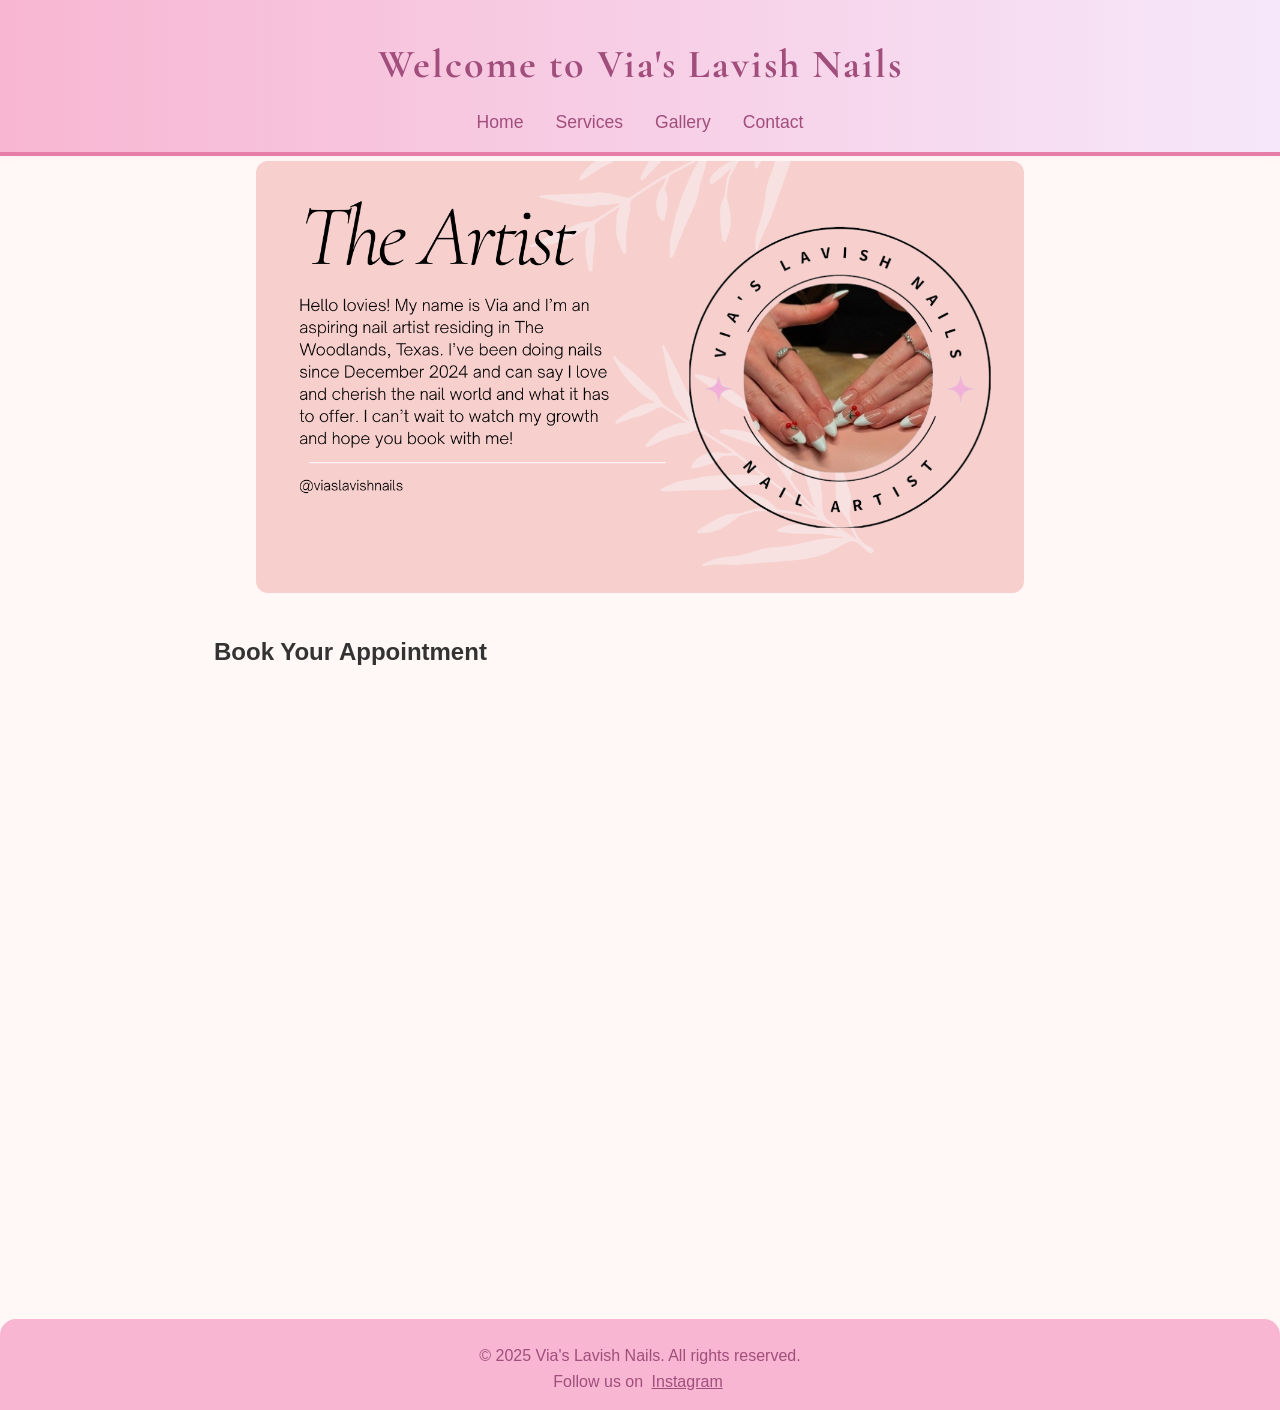
==== pages/Index.html @ 74e8267a "Reorganized project" ====
<!DOCTYPE html>
<html lang="en">
<head>
    <meta charset="UTF-8">
    <meta name="viewport" content="width=device-width, initial-scale=1.0">
    <title>Via's Lavish Nails</title>
    <link rel="icon" type="image/x-icon" href="../assets/images/Via's logo.jpg">
    <link rel="stylesheet" href="../css/style.css">
    <script src="../js/script.js"></script>

    <link rel="preconnect" href="https://fonts.googleapis.com">
    <link rel="preconnect" href="https://fonts.gstatic.com" crossorigin>
    <link href="https://fonts.googleapis.com/css2?family=Cormorant+Garamond:ital,wght@0,300..700;1,300..700&display=swap" rel="stylesheet">
</head>
<body>
    <header>
        <h1>Welcome to Via's Lavish Nails</h1>
        <nav>
            <ul>
                <li><a href="Index.html">Home</a></li>
                <li><a href="Services.html">Services</a></li>
                <li><a href="Gallery.html">Gallery</a></li>
                <li><a href="contact.html">Contact</a></li>
            </ul>
        </nav>
    </header>

    <section class="banner">
        <img src="../assets/images/small.png" alt="Banner" class="banner-img">
    </section>

    <main>
        <h2>Book Your Appointment</h2>
            <!-- Google Calendar Appointment Scheduling begin -->
                <iframe src="https://calendar.google.com/calendar/appointments/schedules/AcZssZ3xyOz-fED2bCEDqWOzJ80_HCUPWv3-gS503DLEwneGvwaDkG8nTBQccUfj9m2VPEfbjI3IJ9NE?gv=true" style="border: 0" width="100%" height="600" frameborder="0"></iframe>
            <!-- End Google Calendar Appointment Scheduling -->
    </main>

    <footer>
        <p>&copy; 2025 Via's Lavish Nails. All rights reserved.</p>
        <p>Follow us on 
            <a href="https://www.instagram.com/viaslavishnails/">Instagram</a>
        </p>
    </footer>
</body>
</html>
---- css/style.css ----
/* Reset some default styles */
* {
    margin: 0;
    padding: 0;
    box-sizing: border-box;
}

body {
    font-family: 'Segoe UI', Arial, sans-serif;
    background: #fff8f6;
    color: #333;
    line-height: 1.6;
}

/* Header styles */
header {
    background: linear-gradient(90deg, #f8b6d2 0%, #f6e7fa 100%);
    padding: 32px 0 16px 0;
    text-align: center;
    box-shadow: 0 2px 8px rgba(248,182,210,0.08);
}

header h1 {
    font-size: 2.5rem;
    color: #a14e7c;
    margin-bottom: 12px;
    letter-spacing: 2px;
    font-weight: 700;
}

nav ul {
    list-style: none;
    display: flex;
    justify-content: center;
    gap: 32px;
}

nav a {
    text-decoration: none;
    color: #a14e7c;
    font-weight: 500;
    font-size: 1.1rem;
    transition: color 0.2s;
}

nav a:hover {
    color: #e67ca7;
}

/* Main content styles */
main {
    max-width: 900px;
    margin: 40px auto;
    padding: 0 24px;
}

.intro, .highlights, .call-to-action {
    background: #fff;
    border-radius: 12px;
    box-shadow: 0 2px 12px rgba(161,78,124,0.07);
    padding: 32px 24px;
    margin-bottom: 32px;
}

.intro h2, .highlights h2, .call-to-action h2 {
    color: #a14e7c;
    font-size: 2rem;
    margin-bottom: 16px;
    font-weight: 600;
}

.intro p, .call-to-action p {
    font-size: 1.1rem;
    color: #555;
}

.highlights ul {
    margin-top: 12px;
    padding-left: 20px;
}

.highlights li {
    font-size: 1.05rem;
    margin-bottom: 10px;
    color: #6c3a5c;
    position: relative;
}

.highlights li::before {
    content: "💅";
    margin-right: 8px;
}

/* Call to action button */
.btn {
    display: inline-block;
    margin-top: 18px;
    padding: 12px 32px;
    background: linear-gradient(90deg, #e67ca7 0%, #a14e7c 100%);
    color: #fff;
    border: none;
    border-radius: 24px;
    font-size: 1.1rem;
    font-weight: 600;
    text-decoration: none;
    box-shadow: 0 2px 8px rgba(230,124,167,0.15);
    transition: background 0.2s, transform 0.2s;
}

.btn:hover {
    background: linear-gradient(90deg, #a14e7c 0%, #e67ca7 100%);
    transform: translateY(-2px) scale(1.04);
}

/* Footer styles */
footer {
    background: #f8b6d2;
    color: #a14e7c;
    text-align: center;
    padding: 24px 0 16px 0;
    font-size: 1rem;
    margin-top: 40px;
    border-top-left-radius: 16px;
    border-top-right-radius: 16px;
}

footer a {
    color: #a14e7c;
    text-decoration: underline;
    margin: 0 4px;
    transition: color 0.2s;
}

footer a:hover {
    color: #e67ca7;
}

/* Additional styles for better aesthetics */
header {
    border-bottom: 4px solid #e67ca7;
}

.gallery {
    display: grid;
    grid-template-columns: repeat(auto-fill, minmax(200px, 1fr));
    gap: 16px;
}

.gallery img {
    width: 100%;
    border-radius: 12px;
    box-shadow: 0 2px 8px rgba(161,78,124,0.1);
    transition: transform 0.2s;
}

.gallery img:hover {
    transform: scale(1.05);
}

.banner {
    display: flex;
    justify-content: center;
    align-items: center;
    margin: 0 auto;
    width: 60%;
    height: 40%; /* Adjust height as needed */
    margin-top: 5px;
}

.banner-img {
    width: 100%;
    height: auto;
    border-radius: 12px;
}

@media (max-width: 480px) { /* Mobile */
    .banner {
        height: 25%;
        width: 1000%;
    }
}

@media (max-width: 768px) { /* Tablet */
    .banner {
        height: 60%;
        width: 80%;
    }
}
header h1 {
            font-family: 'Cormorant Garamond', serif;
        }

.services {
    display: flex;
    flex-wrap: wrap;
    gap: 5px; /* Add spacing between service cards */
    justify-content: center;
}

.service-card {
    background: #fff;
    border-radius: 12px;
    box-shadow: 0 2px 8px rgba(161,78,124,0.1);
    transition: transform 0.2s, box-shadow 0.2s;
    padding: 16px;
    text-align: center;
    width: 300px;
}

.service-card:hover {
    transform: scale(1.05);
    box-shadow: 0 4px 12px rgba(161,78,124,0.2);
}

@media (max-width: 480px) {
    .service-card {
        width: 100%;
    }
}
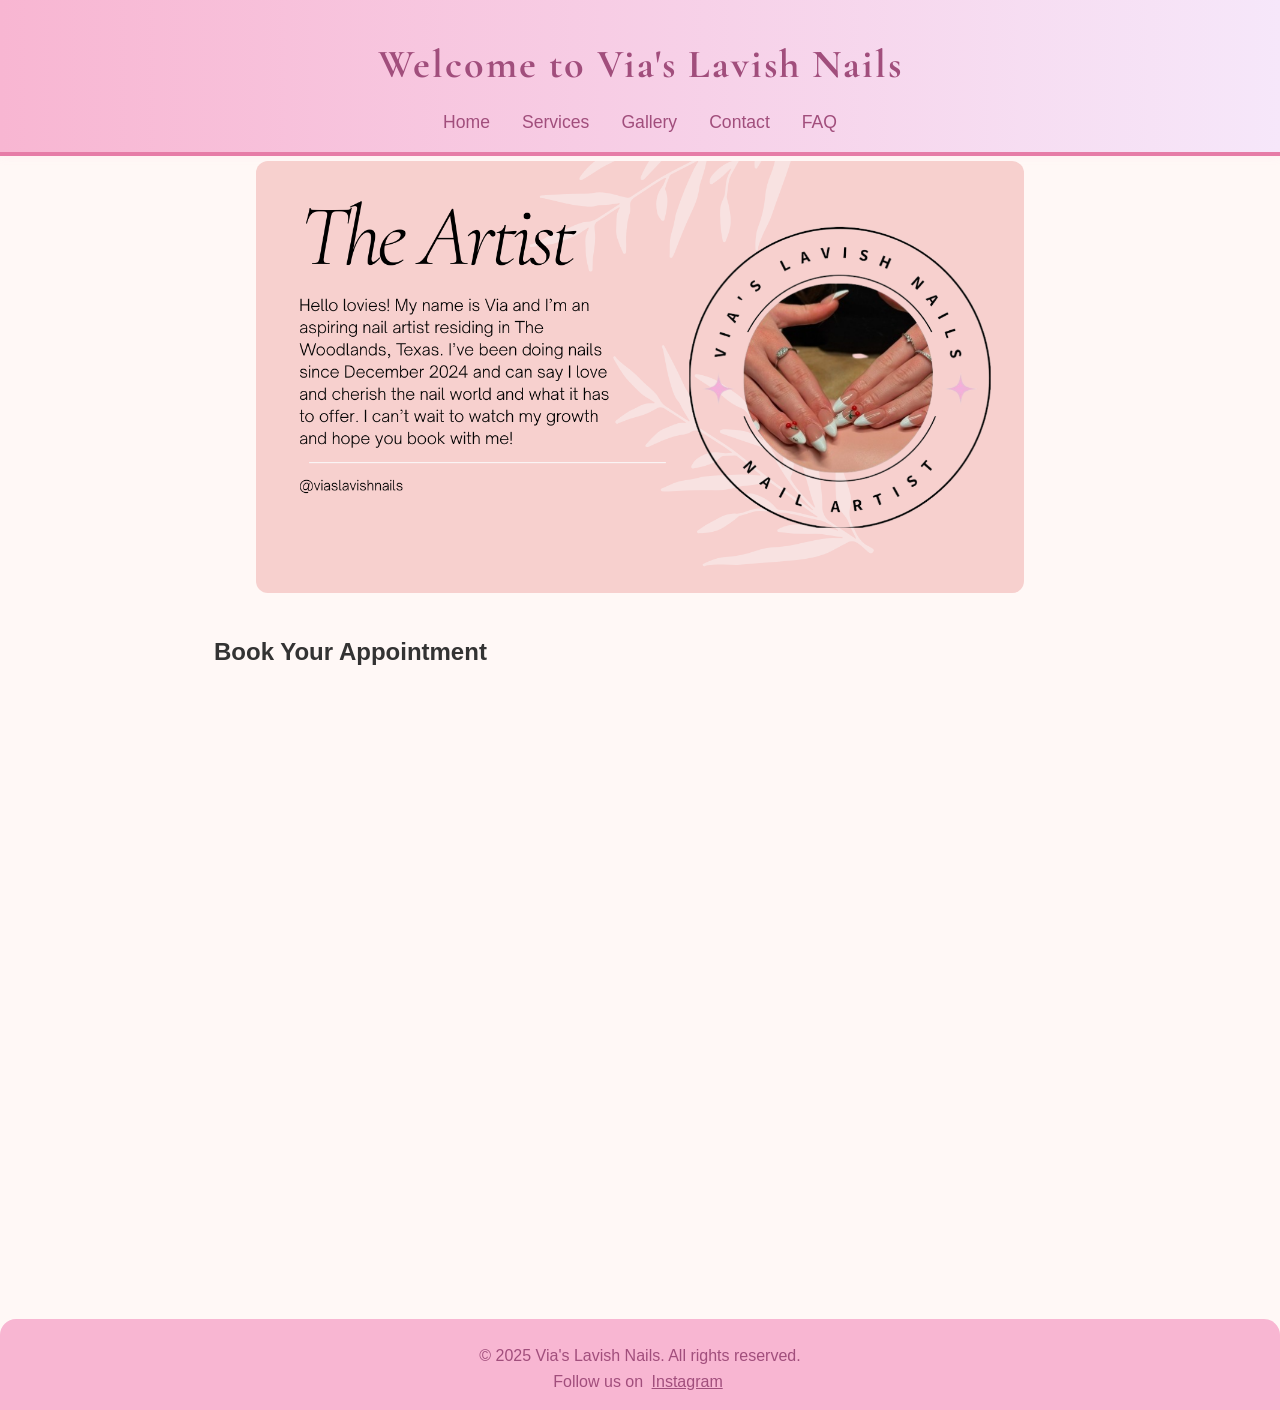
==== commit 7a96f9cb: "My teacher did this" ====
--- a/pages/Index.html
+++ b/pages/Index.html
@@ -21,6 +21,7 @@
                 <li><a href="Services.html">Services</a></li>
                 <li><a href="Gallery.html">Gallery</a></li>
                 <li><a href="contact.html">Contact</a></li>
+                <li><a href="FAQ.html">FAQ</a></li>
             </ul>
         </nav>
     </header>
